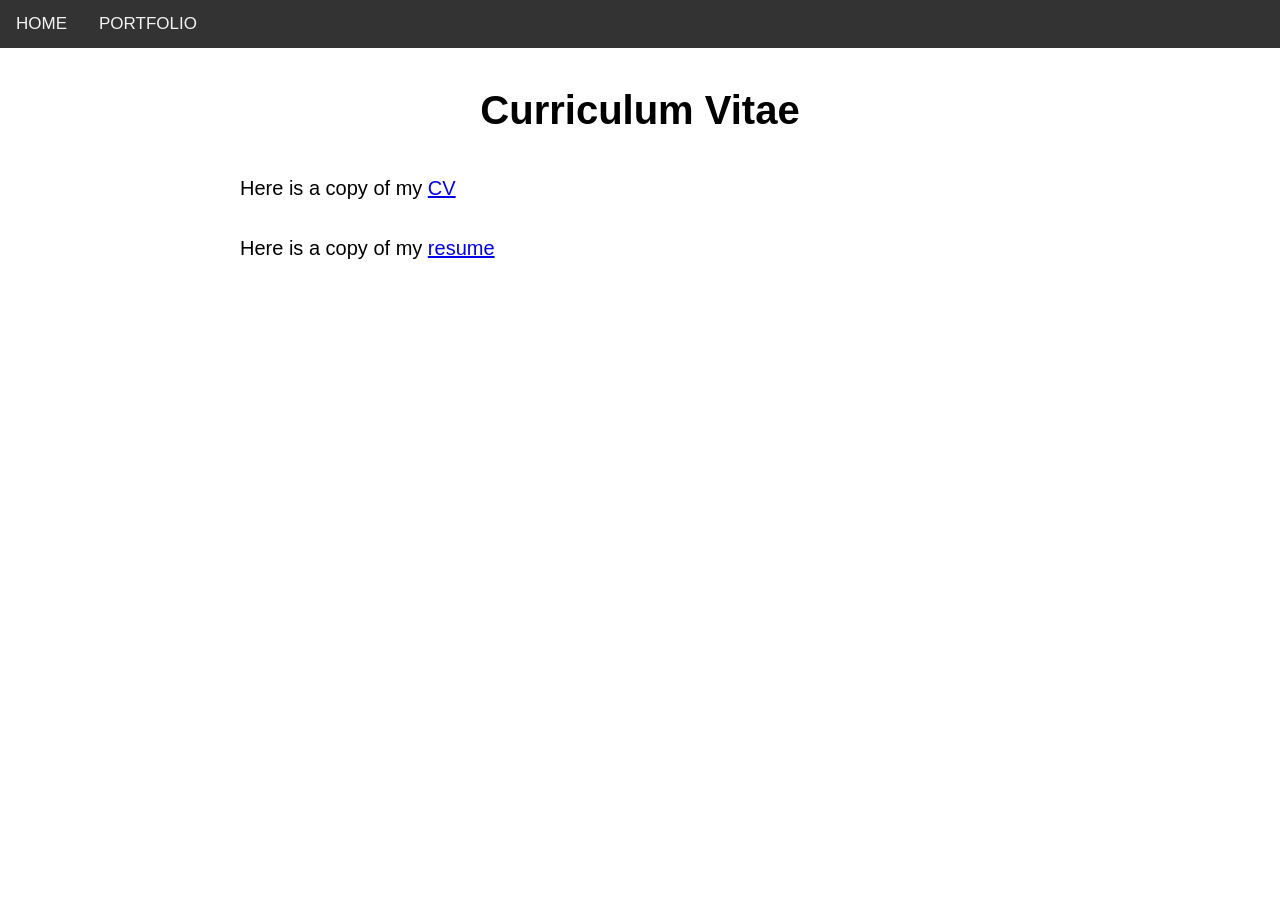
==== cv.html @ 44237754 "website" ====
<html>
    <head>
        <link rel="stylesheet" href="style.css">
        <meta name="viewport" content="width=device-width, initial-scale=1">
    </head>
</html>
<body>
    <div class="topnav">
        <a href="index.html">HOME</a>
        <a href="portfolio.html">PORTFOLIO</a>
    </div>
    <div align="center"><h3>Curriculum Vitae</h3></div>
    <p>Here is a copy of my <a href="files/Michael-Ellis-CV.pdf">CV</a>
        <br>
        <br>
        Here is a copy of my <a href="files/Michael-Ellis-Resume.pdf">resume</a>
    </p>

</body>
---- style.css ----
body {
    margin: 0;
    padding-bottom: 50px;
    font-family: Arial, Helvetica, sans-serif;
}

.topnav {
    width: 100%; 
    overflow: hidden;
    background-color: #333;
}

.topnav a {
    display: block;
    float: left;
    color: #f2f2f2;
    text-align: center;
    padding: 14px 16px;
    text-decoration: none;
    font-size: 17px;
}

.topnav a:hover {
    background-color: #ddd;
    color: black;
}

.container {
    position: relative;
    text-align: center;
    color: white;
}

.topcentered {
    position: absolute;
    top: 5%;
    left: 50%;
    transform: translate(-50%, -50%);
}

.centered {
    position: absolute;
    top: 50%;
    left: 50%;
    transform: translate(-50%, -50%);
}

.undercentered {
    position: absolute;
    top: 60%;
    left: 50%;
    transform: translate(-50%, -50%);
}

.bottom-right {
    background: rgba(30, 30, 30, 1);
    position: absolute;
    bottom: 5px;
    right: 10px;
}

p {
    margin: 0 auto;
    width: 800px;
    font-family: 'Helvetica';
    font-size: 20px;
    line-height: 1.5
}

h1 {
    font-family: 'Helvetica';
    font-weight: 800;
    font-size: 75px;
}

h2 {
    font-family: 'Helvetica';
    font-weight: 800;
    font-size: 25px;
}

h3 {
    font-family: 'Helvetica';
    font-weight: 800;
    font-size: 40px;
}
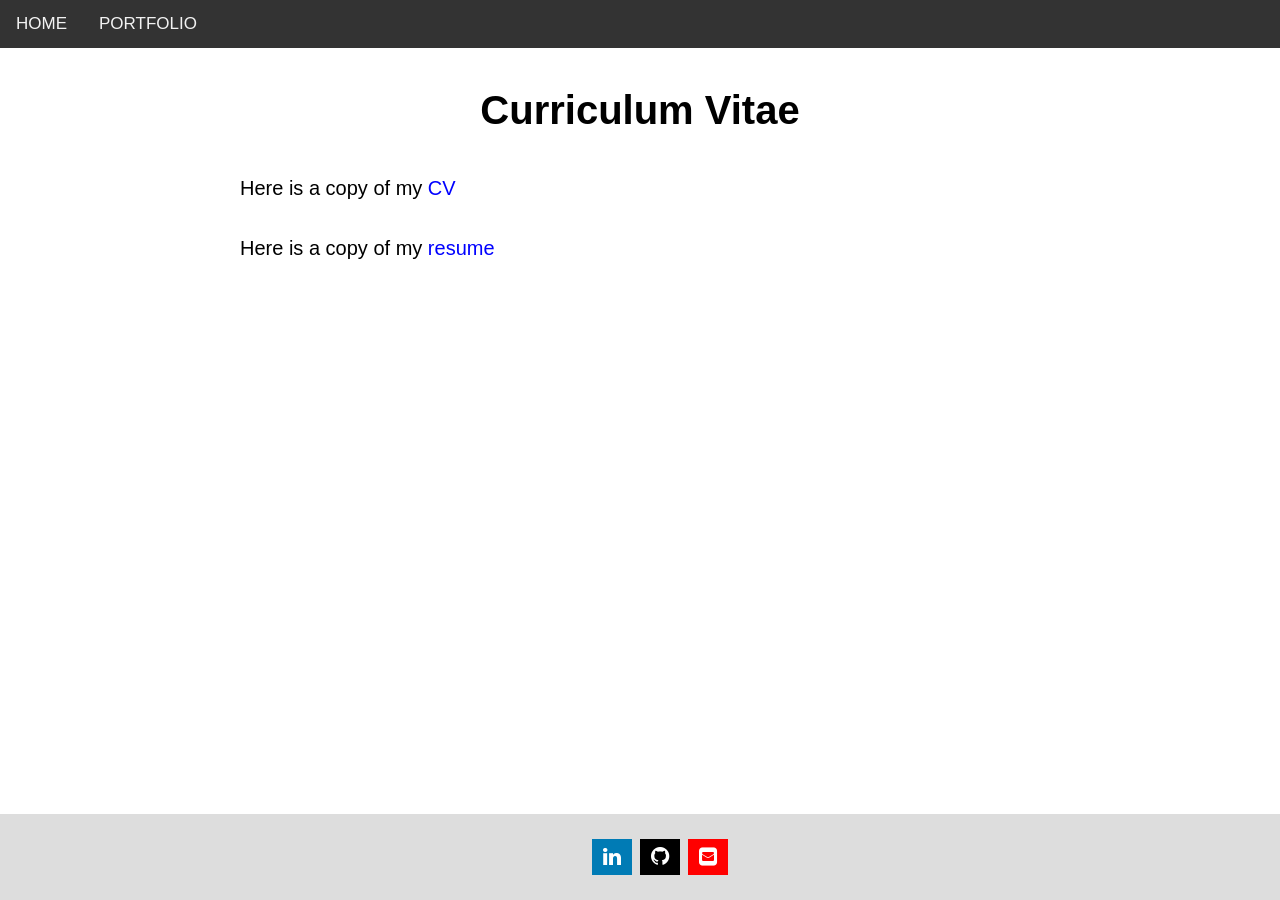
==== commit 7000d938: "add footer" ====
--- a/cv.html
+++ b/cv.html
@@ -2,6 +2,7 @@
     <head>
         <link rel="stylesheet" href="style.css">
         <meta name="viewport" content="width=device-width, initial-scale=1">
+        <link rel="stylesheet" href="https://cdnjs.cloudflare.com/ajax/libs/font-awesome/4.7.0/css/font-awesome.min.css">
     </head>
 </html>
 <body>
@@ -16,4 +17,10 @@
         Here is a copy of my <a href="files/Michael-Ellis-Resume.pdf">resume</a>
     </p>
 
+    <div class="cvfooter">
+        <a href="https://www.linkedin.com/in/michael-ellis-12597916a" class="fa fa-linkedin fa-lg" target="new"></a>
+        <a href="https://github.com/michaelellis003" class="fa fa-github fa-lg" target="new"></a>
+        <a href="michaelellis003@gmail.com" class="fa fa-envelope-square fa-lg" target="new"></a>
+    </div>
+    
 </body>
--- a/style.css
+++ b/style.css
@@ -1,7 +1,19 @@
 body {
     margin: 0;
-    padding-bottom: 50px;
-    font-family: Arial, Helvetica, sans-serif;
+    font-family: 'Helvetica';
+}
+
+a:link {
+    color: blue;
+    text-decoration: none;
+}
+
+a:visited {
+    color: blue;
+}
+
+a:hover {
+    text-decoration: underline;
 }
 
 .topnav {
@@ -20,6 +32,11 @@
     font-size: 17px;
 }
 
+.footer a:hover {
+    background-color: #ddd;
+    color: black;
+}
+
 .topnav a:hover {
     background-color: #ddd;
     color: black;
@@ -53,7 +70,7 @@
 }
 
 .bottom-right {
-    background: rgba(30, 30, 30, 1);
+    background: rgba(30, 30, 30, 0.6);
     position: absolute;
     bottom: 5px;
     right: 10px;
@@ -62,25 +79,130 @@
 p {
     margin: 0 auto;
     width: 800px;
-    font-family: 'Helvetica';
     font-size: 20px;
     line-height: 1.5
 }
 
+.portfolio {
+    margin: 0 auto;
+    width: 800px;
+    font-size: 20px;
+    line-height: 1.5
+}
+
+.portfolio a{
+    color:black;
+    text-decoration: none;
+}
+
+.portfolio a:hover{
+    color:gray;
+}
+
+.blogheader {
+    padding: 30px;
+    font-size: 40px;
+    text-align: center;
+    background: white;
+}
+
+.card {
+     background-color: white;
+     padding: 20px;
+     margin-top: 20px;
+}
+
+.footer {
+    padding: 20px;
+    text-align: center;
+    background: #ddd;
+    margin-top: 50px;
+    bottom: 0;
+}
+
+.footer a {
+    color: white;
+}
+
+.footer a:hover {
+    background-color: #ddd;
+    color: black;
+}
+
+.cvfooter {
+    position: fixed;
+    text-align: center;
+    background: #ddd;
+    bottom: 0;
+    width: 100%;
+    padding: 20px;
+}
+
+.cvfooter a {
+    color: white;
+}
+
+.cvfooter a:hover {
+    background-color: #ddd;
+    color: black;
+}
+
+
+.fa {
+    padding: 10px;
+    font-size: 30px;
+    width: 20px;
+    text-align: center;
+    text-decoration: none;
+    margin: 5px 2px;
+}
+
+.fa:hover {
+    opacity: 0.7;
+}
+
+.fa-linkedin {
+    background: #007bb5;
+    color: white;
+}
+
+.fa-github {
+    background: black;
+    color: white;
+}
+
+.fa-envelope-square{
+    background: red;
+    color: white;
+}
+
+hr { 
+    display: block;
+    color: gray;
+    margin-top: 0.5em;
+    margin-bottom: 0.5em;
+    margin-left: auto;
+    margin-right: auto;
+    border-style: inset;
+    border-width: 1px;
+} 
+
 h1 {
-    font-family: 'Helvetica';
     font-weight: 800;
     font-size: 75px;
 }
 
 h2 {
-    font-family: 'Helvetica';
     font-weight: 800;
     font-size: 25px;
 }
 
 h3 {
-    font-family: 'Helvetica';
     font-weight: 800;
     font-size: 40px;
-}+}
+
+h4 {
+    font-weight: 800;
+    font-size: 30px;
+}
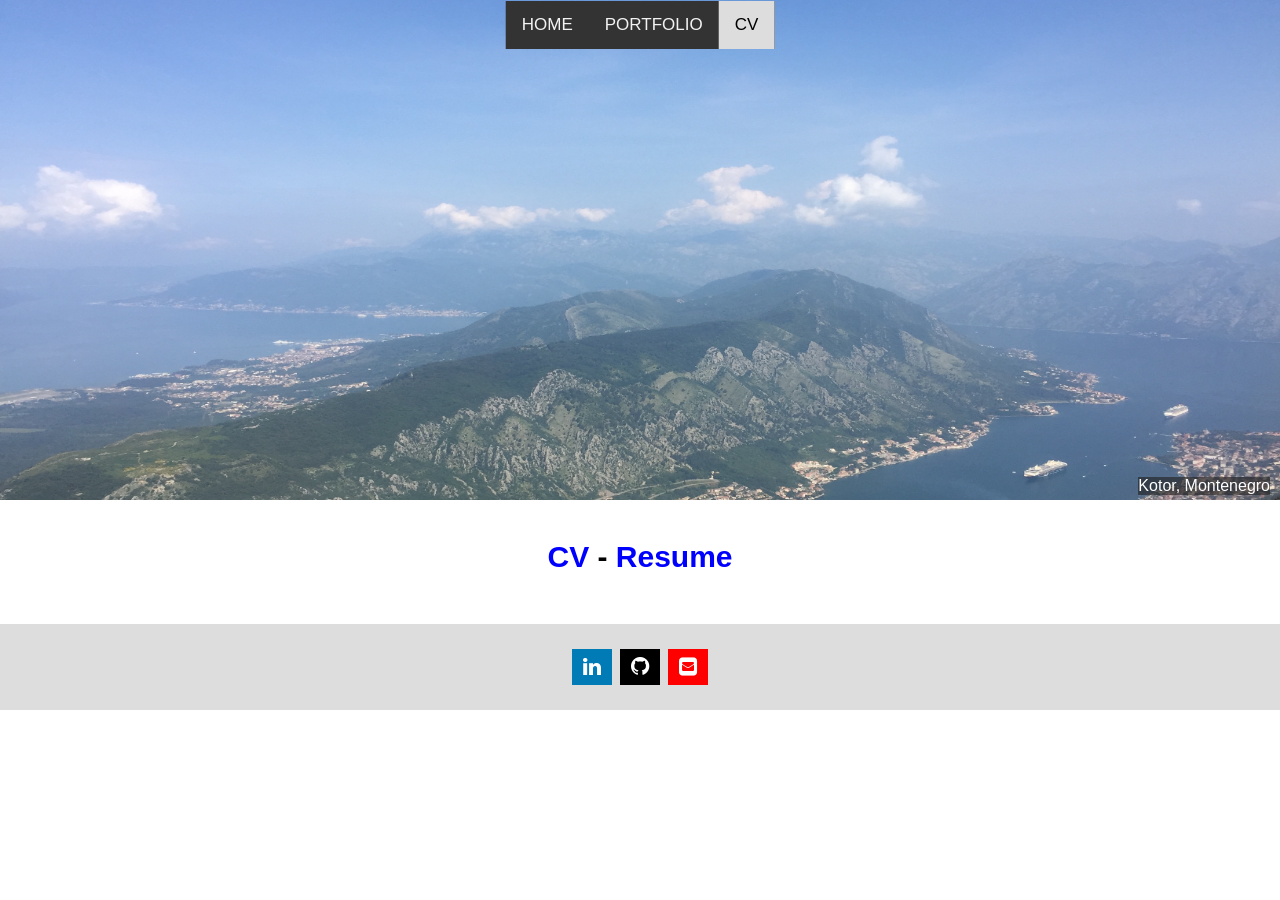
==== commit f270e986: "changes to portfolio" ====
--- a/cv.html
+++ b/cv.html
@@ -6,21 +6,27 @@
     </head>
 </html>
 <body>
-    <div class="topnav">
-        <a href="index.html">HOME</a>
-        <a href="portfolio.html">PORTFOLIO</a>
+    <div class="container">
+        <img src="images/kotor.jpg" style="display:block" width = "100%" height = "500" />
+        <div class="topcentered">
+            <div class="topnav">
+                <a href="index.html">HOME</a>
+                <a href="portfolio.html">PORTFOLIO</a>
+                <a href="cv.html" style="background-color: #ddd; color: black">CV</a>
+            </div>
+        </div>
+        <div class="bottom-right">Kotor, Montenegro</div>
     </div>
-    <div align="center"><h3>Curriculum Vitae</h3></div>
-    <p>Here is a copy of my <a href="files/Michael-Ellis-CV.pdf">CV</a>
-        <br>
-        <br>
-        Here is a copy of my <a href="files/Michael-Ellis-Resume.pdf">resume</a>
-    </p>
-
-    <div class="cvfooter">
+    
+    
+    <div align="center">
+        <h4><a href="files/Michael-Ellis-CV.pdf">CV </a> - <a href="files/Michael-Ellis-Resume.pdf"> Resume</a></h4>
+    </div>
+    
+    <div class="footer" >
         <a href="https://www.linkedin.com/in/michael-ellis-12597916a" class="fa fa-linkedin fa-lg" target="new"></a>
         <a href="https://github.com/michaelellis003" class="fa fa-github fa-lg" target="new"></a>
-        <a href="michaelellis003@gmail.com" class="fa fa-envelope-square fa-lg" target="new"></a>
+        <a href="mailto:michaelellis003@gmail.com" class="fa fa-envelope-square fa-lg" target="new"></a>
     </div>
     
 </body>
